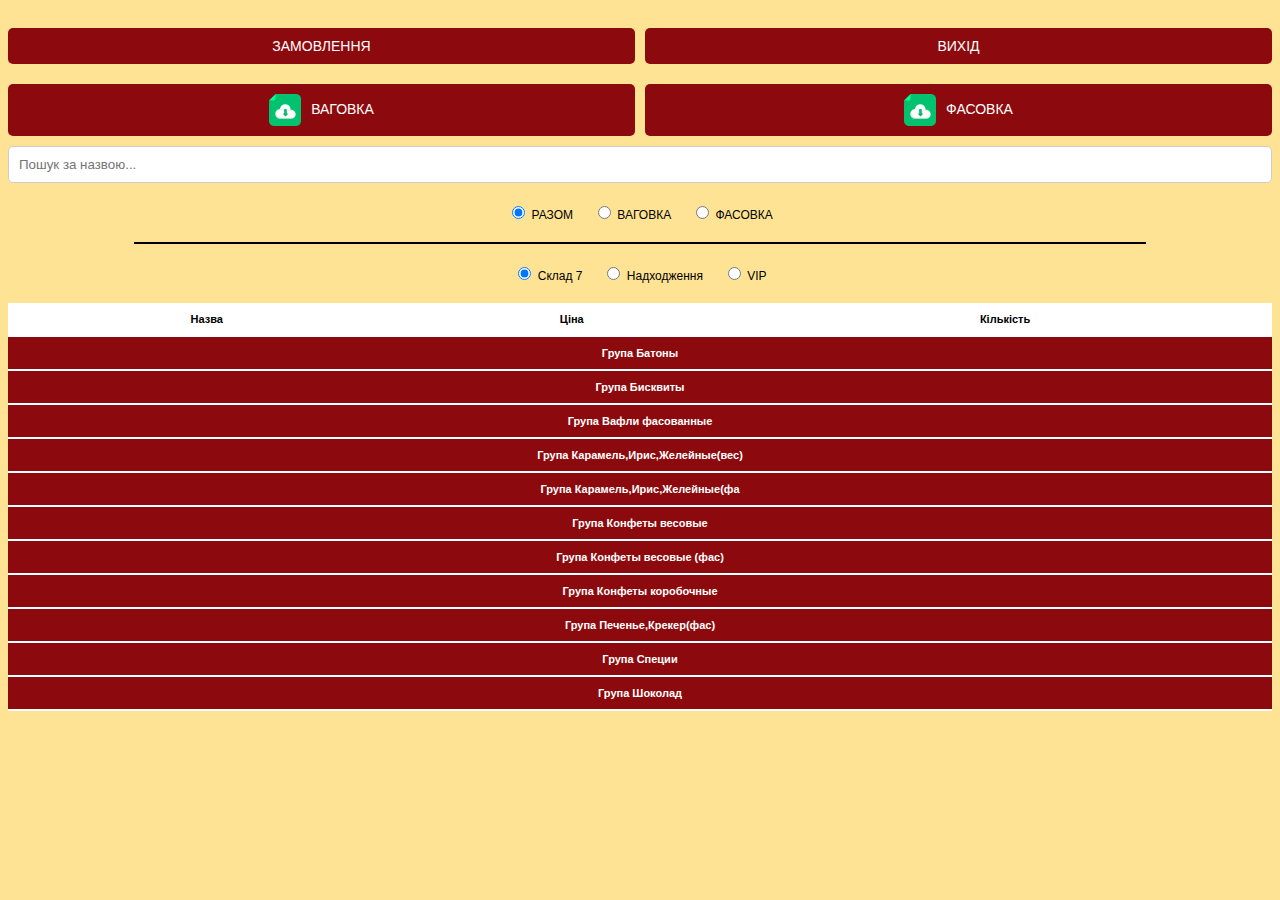
==== price.html @ 808fa329 "Auto commit: Updated Price.xml" ====
<!DOCTYPE html>
<html lang="uk">
<head>
    <meta charset="UTF-8">
    <meta name="viewport" content="width=device-width, initial-scale=1.0">
    <title>РОШЕН-КОНДИТЕР</title>
    <link rel="stylesheet" href="main.css">
	<script src="https://telegram.org/js/telegram-web-app.js"></script>
</head>
<body>
    <div id="content">		
        <div class="menu-buttons">
            <button onclick="openIndexPage()">ЗАМОВЛЕННЯ</button>
			<button onclick="clearLocalStorage()">ВИХІД</button>
        </div>
		
		<div class="price-buttons">
			<button onclick="send102Price()"><img src="download.png" alt="icon" style="width:32px; height:32px; vertical-align:middle; padding-right:10px;">ВАГОВКА</button>
            <button onclick="openIndexPage()"><img src="download.png" alt="icon" style="width:32px; height:32px; vertical-align:middle; padding-right:10px;">ФАСОВКА</button>
        </div>
		
        <div class="container">
            <div class="search-container">
                <input type="text" id="searchInput" placeholder="Пошук за назвою...">
            </div>
            <div class="warehouse-filters">
                <div class="checkbox-group">
                    <label>
                        <input type="radio" name="packingType" id="allRadio" checked> РАЗОМ
                    </label>
                    <label>
                        <input type="radio" name="packingType" id="weightRadio"> ВАГОВКА
                    </label>
                    <label>
                        <input type="radio" name="packingType" id="packagedRadio"> ФАСОВКА
                    </label>
                </div>
                
                <div class="separator"></div>
                
                <div class="checkbox-group">
                    <label>
                        <input type="radio" name="warehouse" id="warehouse7Radio" checked> Склад 7
                    </label>
                    <label>
                        <input type="radio" name="warehouse" id="warehouseIncomeRadio"> Надходження
                    </label>
					<label>
                        <input type="radio" name="warehouse" id="warehouseVIPRadio"> VIP
                    </label>
                </div>
            </div>
            
            <table id="priceList">
                <thead>
                    <tr>
                        <th>Назва</th>
                        <th>Ціна</th>
                        <th>Кількість</th>
                    </tr>
                </thead>
                <tbody>
                    <!-- Рядки з товарами будуть додаватися динамічно -->
                </tbody>
            </table>
        </div>
    </div>
    <script src="price.js"></script>
	<script>
		function openIndexPage() {
			// Отримуємо значення логіну з localStorage
			var agentLogin = localStorage.getItem('agentLogin');
			
			// Формуємо URL з параметром логіну
			var url = 'index.html';
			if (agentLogin !== null) {
				url += '?agent=' + encodeURIComponent(agentLogin);
			}

			// Переходимо на сторінку index.html
			window.location.href = url;
		}
		
		function clearLocalStorage() {
			localStorage.clear();
			var url = 'index.html';
			window.location.href = url;
			
			document.getElementById('container').style.display = 'none';
            document.getElementById('password-container').style.display = 'block';
			closeModal(); 
		}
		
		function send102Price() {
			Telegram.WebApp.sendData("ВАГОВКА PDF");
		}
	</script>
</body>
</html>
---- main.css ----
body {
    font-family: Verdana, sans-serif;
    background-color: #ffe394;
}

#password-container {
    display: flex;
    flex-direction: column;
    align-items: center;
    margin-top: 1px;
    height: 97vh;
    background-color: #ffe394;
    padding: 20px; /* Додаємо відступи, щоб забезпечити відступи від країв екрану */
    box-sizing: border-box; /* Забезпечуємо коректний підрахунок розмірів елементів */
}

#password-container input#password {
	padding: 10px 20px;
    font-size: 14px;
    width: 100%;
    margin-bottom: 10px; /* Відступ знизу */
    border: 1px solid #ccc;
    border-radius: 5px;
    outline: none;
    transition: border-color 0.3s;
    box-sizing: border-box; /* Враховуємо padding і border в ширині елемента */
}

#password-container input#password:focus {
	border-color: #007bff; /* Змінюємо колір рамки при фокусі */
    box-shadow: 0 0 5px rgba(0, 123, 255, 0.5); 
}

#password-container img {
    width: 100%;
    height: auto;
}

.menu-buttons {
    display: flex; /* Використовуємо Flexbox для розміщення елементів в один рядок */
    gap: 10px; /* Відстань між кнопками */
}

.price-buttons {
    display: flex; /* Використовуємо Flexbox для розміщення елементів в один рядок */
    gap: 10px; /* Відстань між кнопками */
	
}

button {
    padding: 10px 5px; 
    font-size: 14px; 
    width: 100%; 
    margin: 0 auto;
    margin-top: 20px;
    background-color: #8c0a0d;
    color: #fff;
    border: none;
    border-radius: 5px;
    cursor: pointer;
    transition: background-color 0.3s;
    display: block;
}

button:hover {
    background-color: #111;
    box-shadow: 0 0 5px rgba(0, 123, 255, 0.5); 
}

.orders-container { /*Файл index.html*/
    width: 90%;
    max-width: 90vw;
    max-height: 90vh; 
    
    margin: 10px auto;
    padding: 5px;
    
    font-size: 10px;
    text-align: center;
    
    overflow-y: auto;
    overflow-x: auto; 
}

.search-container {
    width: 100%;
    max-width: 100%;
    margin-bottom: 20px;
	margin-top: 10px;
}

.search-container input {
    width: 100%;
    padding: 10px;
    border: 1px solid #ccc;
    border-radius: 5px;
    box-sizing: border-box;
}

.search-container:hover {
	border-color: #007bff; /* Змінюємо колір рамки при фокусі */
    box-shadow: 0 0 5px rgba(0, 123, 255, 0.5); 
}

table {
    width: 100%;
    border-collapse: collapse;
    margin-bottom: 20px;
}

th, td {
    padding: 10px;
    border-bottom: 2px solid #fff;
}

tbody tr[data-stage="Новый"] {
    background-color: #23fae8;
}

tbody tr[data-stage="Обработан"] {
    background-color: #fab011;
}

tbody tr[data-stage="ЧастичноОбработан"] {
    background-color: #f0a7fa;
}

tbody tr[data-stage="НеОбработан"] {
    background-color: #ff837a;
}

tbody tr[data-stage="Отгружен"] {
    background-color: #6bf29c;
}

tbody tr[data-stage="Отменен"] {
    background-color: #c9c9c9;
}

#ordersTable th, #priceList th {
	background-color: #fff;
	font-size: 11px;
}

.warehouse-filters {
	display: flex;
	flex-direction: column;
	align-items: center;
	margin-bottom: 20px;
	font-size: 12px;
}
.separator {
	margin: 20px 0;
	width: 80%;
	border-bottom: 2px solid #000;
}
.checkbox-group {
	display: flex;
	justify-content: center;
	gap: 20px;
}

/* Групи та товари */
.group-row {
    background-color: #8c0a0d;
    font-weight: bold;
	color: #fff;
	transition: background-color 0.3s;
	font-size: 11px;
	text-align: center;
}
.product-row {
    background-color: #ffe394;
	transition: background-color 0.3s;
	font-size: 10px;
	text-align: left;
}
.group-row:hover, .product-row:hover {
    background-color: #fff;
    cursor: pointer;
	color: #111;
}

/* Склади */
.warehouse-akciya td {
    background-color: #fc9090; /* Червоний колір для Складу Акция */
}

.warehouse-income td {
    background-color: #57d98b; /* Зелений колір для Надходжень */
}

.warehouse-vip td {
    background-color: #83bfd4; /* Зелений колір для Надходжень */
}
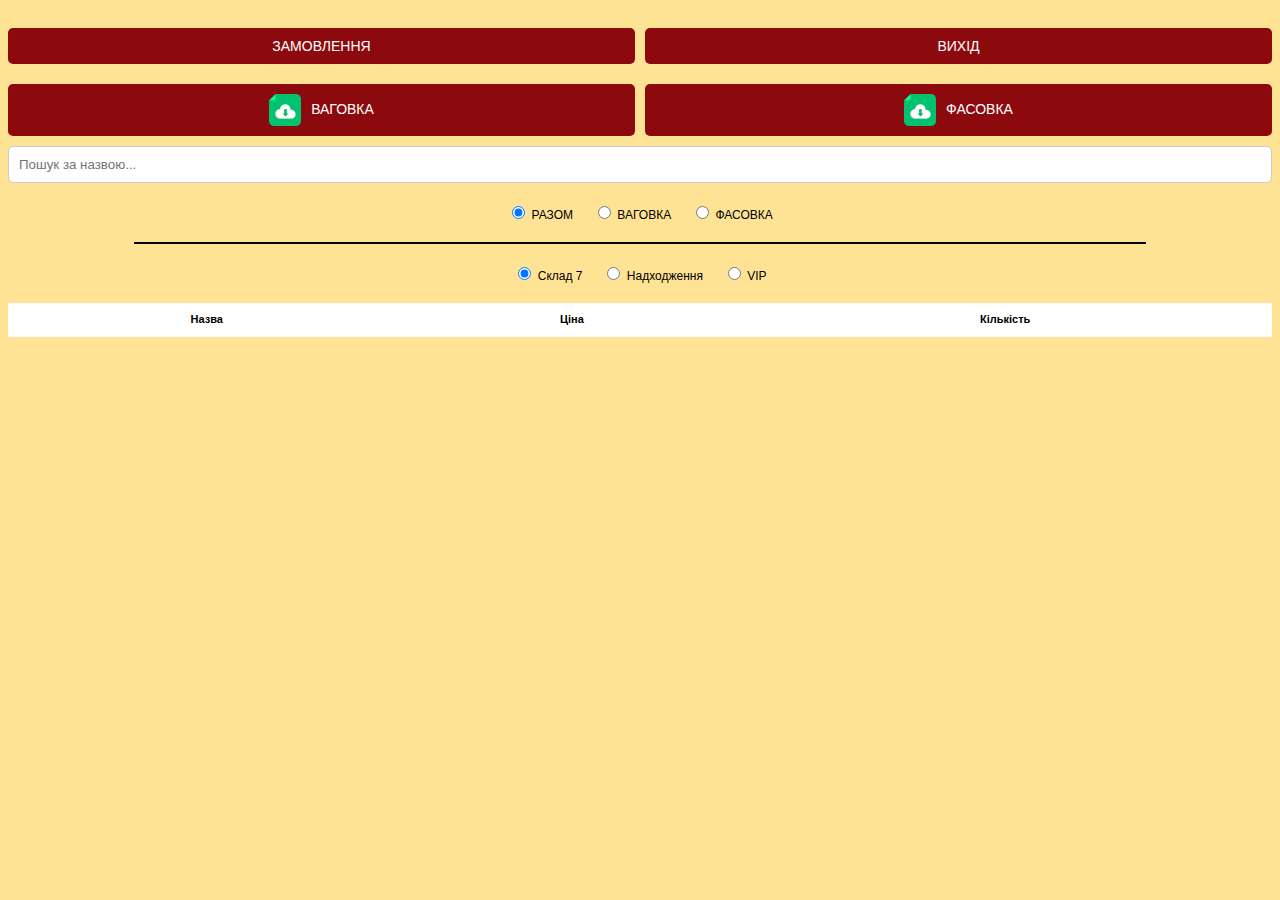
==== commit 46e655d3: "Auto commit: Updated Price.xml" ====
--- a/price.html
+++ b/price.html
@@ -16,7 +16,7 @@
 		
 		<div class="price-buttons">
 			<button onclick="send102Price()"><img src="download.png" alt="icon" style="width:32px; height:32px; vertical-align:middle; padding-right:10px;">ВАГОВКА</button>
-            <button onclick="openIndexPage()"><img src="download.png" alt="icon" style="width:32px; height:32px; vertical-align:middle; padding-right:10px;">ФАСОВКА</button>
+            <button onclick="send103Price()"><img src="download.png" alt="icon" style="width:32px; height:32px; vertical-align:middle; padding-right:10px;">ФАСОВКА</button>
         </div>
 		
         <div class="container">
@@ -90,9 +90,9 @@
             document.getElementById('password-container').style.display = 'block';
 			closeModal(); 
 		}
-		
-		function send102Price() {
-			Telegram.WebApp.sendData("ВАГОВКА PDF");
+	
+		function send103Price() {
+			Telegram.WebApp.sendData("ФАСОВКА PDF");
 		}
 	</script>
 </body>
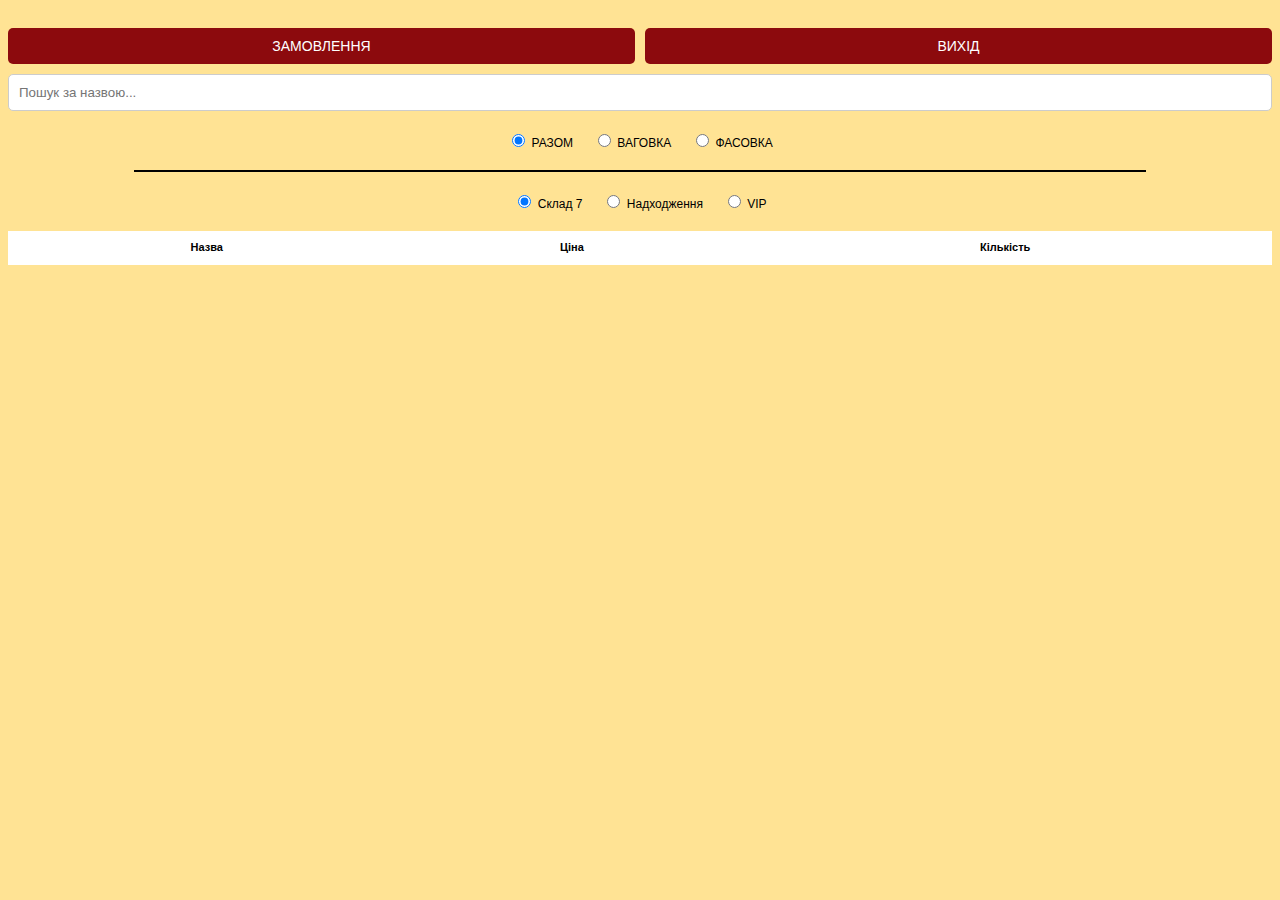
==== commit f938d07f: "Auto commit: Updated Price.xml" ====
--- a/price.html
+++ b/price.html
@@ -6,19 +6,44 @@
     <title>РОШЕН-КОНДИТЕР</title>
     <link rel="stylesheet" href="main.css">
 	<script src="https://telegram.org/js/telegram-web-app.js"></script>
+	<script>
+        window.Telegram.WebApp.ready();
+        window.Telegram.WebApp.expand();
+
+        // Ініціалізація WebApp
+        let initData = window.Telegram.WebApp.initData;
+        let initDataUnsafe = window.Telegram.WebApp.initDataUnsafe;
+
+        // Налаштування головної кнопки
+        window.Telegram.WebApp.MainButton.showProgress();
+        window.Telegram.WebApp.MainButton.setText('Submit').show().enable();
+        window.Telegram.WebApp.MainButton.isProgressVisible = "true";
+
+        // Додайте обробник події для натискання кнопки
+        window.Telegram.WebApp.MainButton.onClick(() => {
+            // Дані для відправки
+            let data = {
+                items: ["item1", "item2", "item3"],
+                totalPrice: 100
+            };
+
+            // Відправка даних у форматі JSON
+            window.Telegram.WebApp.sendData(JSON.stringify(data));
+
+            // Закриття WebApp
+            window.Telegram.WebApp.close();
+        });
+
+        // Виведення даних для перевірки
+        window.document.getElementById('tg').innerHTML = JSON.stringify(initDataUnsafe);
+    </script>
 </head>
 <body>
     <div id="content">		
         <div class="menu-buttons">
             <button onclick="openIndexPage()">ЗАМОВЛЕННЯ</button>
 			<button onclick="clearLocalStorage()">ВИХІД</button>
-        </div>
-		
-		<div class="price-buttons">
-			<button onclick="send102Price()"><img src="download.png" alt="icon" style="width:32px; height:32px; vertical-align:middle; padding-right:10px;">ВАГОВКА</button>
-            <button onclick="send103Price()"><img src="download.png" alt="icon" style="width:32px; height:32px; vertical-align:middle; padding-right:10px;">ФАСОВКА</button>
-        </div>
-		
+        </div>		
         <div class="container">
             <div class="search-container">
                 <input type="text" id="searchInput" placeholder="Пошук за назвою...">
@@ -90,10 +115,6 @@
             document.getElementById('password-container').style.display = 'block';
 			closeModal(); 
 		}
-	
-		function send103Price() {
-			Telegram.WebApp.sendData("ФАСОВКА PDF");
-		}
 	</script>
 </body>
 </html>
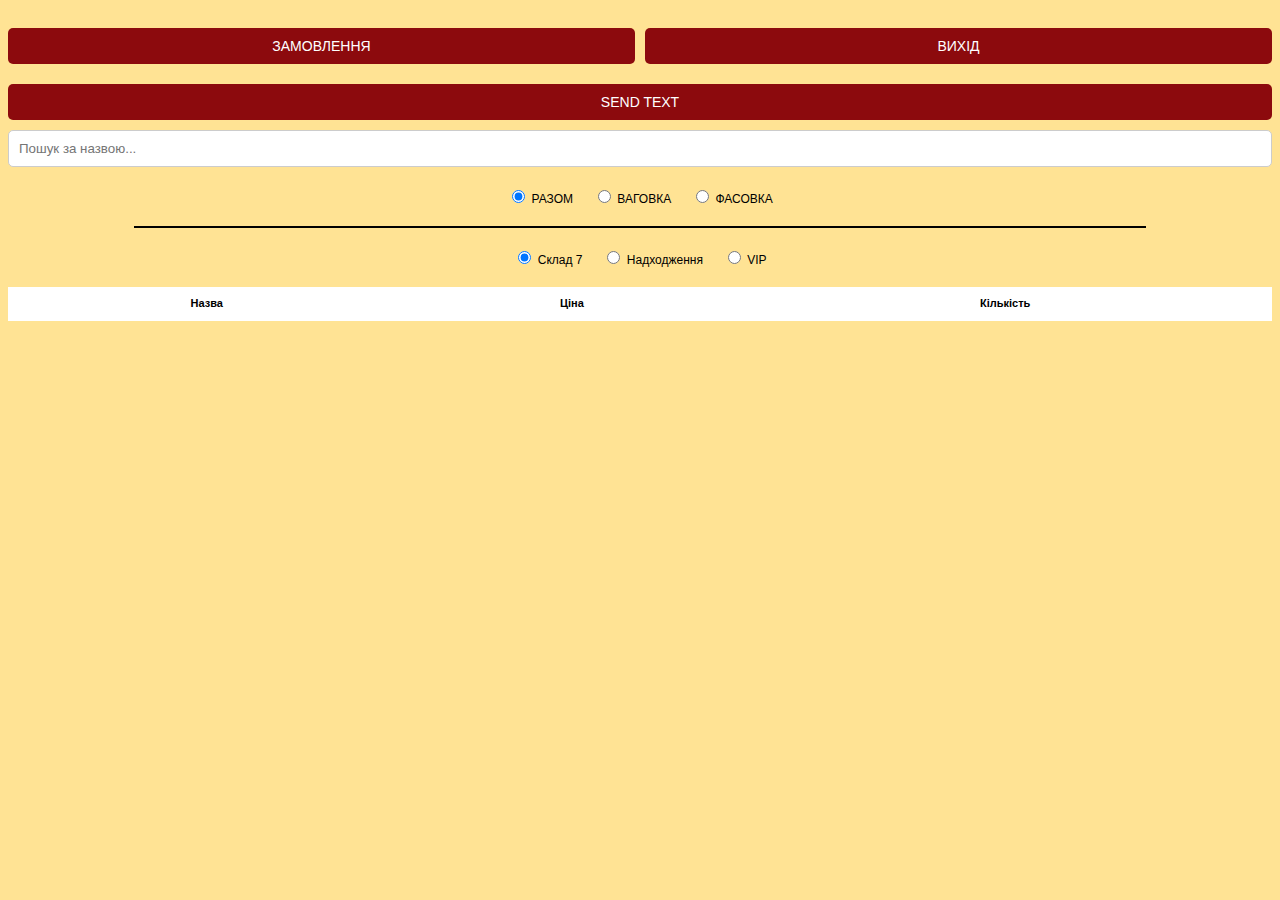
==== commit 2aa55812: "Auto commit: Updated Price.xml" ====
--- a/price.html
+++ b/price.html
@@ -6,37 +6,6 @@
     <title>РОШЕН-КОНДИТЕР</title>
     <link rel="stylesheet" href="main.css">
 	<script src="https://telegram.org/js/telegram-web-app.js"></script>
-	<script>
-        window.Telegram.WebApp.ready();
-        window.Telegram.WebApp.expand();
-
-        // Ініціалізація WebApp
-        let initData = window.Telegram.WebApp.initData;
-        let initDataUnsafe = window.Telegram.WebApp.initDataUnsafe;
-
-        // Налаштування головної кнопки
-        window.Telegram.WebApp.MainButton.showProgress();
-        window.Telegram.WebApp.MainButton.setText('Submit').show().enable();
-        window.Telegram.WebApp.MainButton.isProgressVisible = "true";
-
-        // Додайте обробник події для натискання кнопки
-        window.Telegram.WebApp.MainButton.onClick(() => {
-            // Дані для відправки
-            let data = {
-                items: ["item1", "item2", "item3"],
-                totalPrice: 100
-            };
-
-            // Відправка даних у форматі JSON
-            window.Telegram.WebApp.sendData(JSON.stringify(data));
-
-            // Закриття WebApp
-            window.Telegram.WebApp.close();
-        });
-
-        // Виведення даних для перевірки
-        window.document.getElementById('tg').innerHTML = JSON.stringify(initDataUnsafe);
-    </script>
 </head>
 <body>
     <div id="content">		
@@ -44,6 +13,11 @@
             <button onclick="openIndexPage()">ЗАМОВЛЕННЯ</button>
 			<button onclick="clearLocalStorage()">ВИХІД</button>
         </div>		
+		
+		<div class="test-buttons">
+            <button onclick="sendInfoTelegram()">SEND TEXT</button>
+        </div>
+		
         <div class="container">
             <div class="search-container">
                 <input type="text" id="searchInput" placeholder="Пошук за назвою...">
@@ -115,6 +89,18 @@
             document.getElementById('password-container').style.display = 'block';
 			closeModal(); 
 		}
+		
+		function sendInfoTelegram() {
+		// Отримання об'єкта користувача з Telegram WebApp
+		var userDataString = localStorage.getItem("telegramUser");
+		var userData = JSON.parse(userDataString);
+
+		// Отримання ID користувача
+		var userId = userData.id;
+
+		// Відправлення ID користувача на сервер або використання для інших дій
+		alert("ID користувача: " + userId);
+		}
 	</script>
 </body>
 </html>
